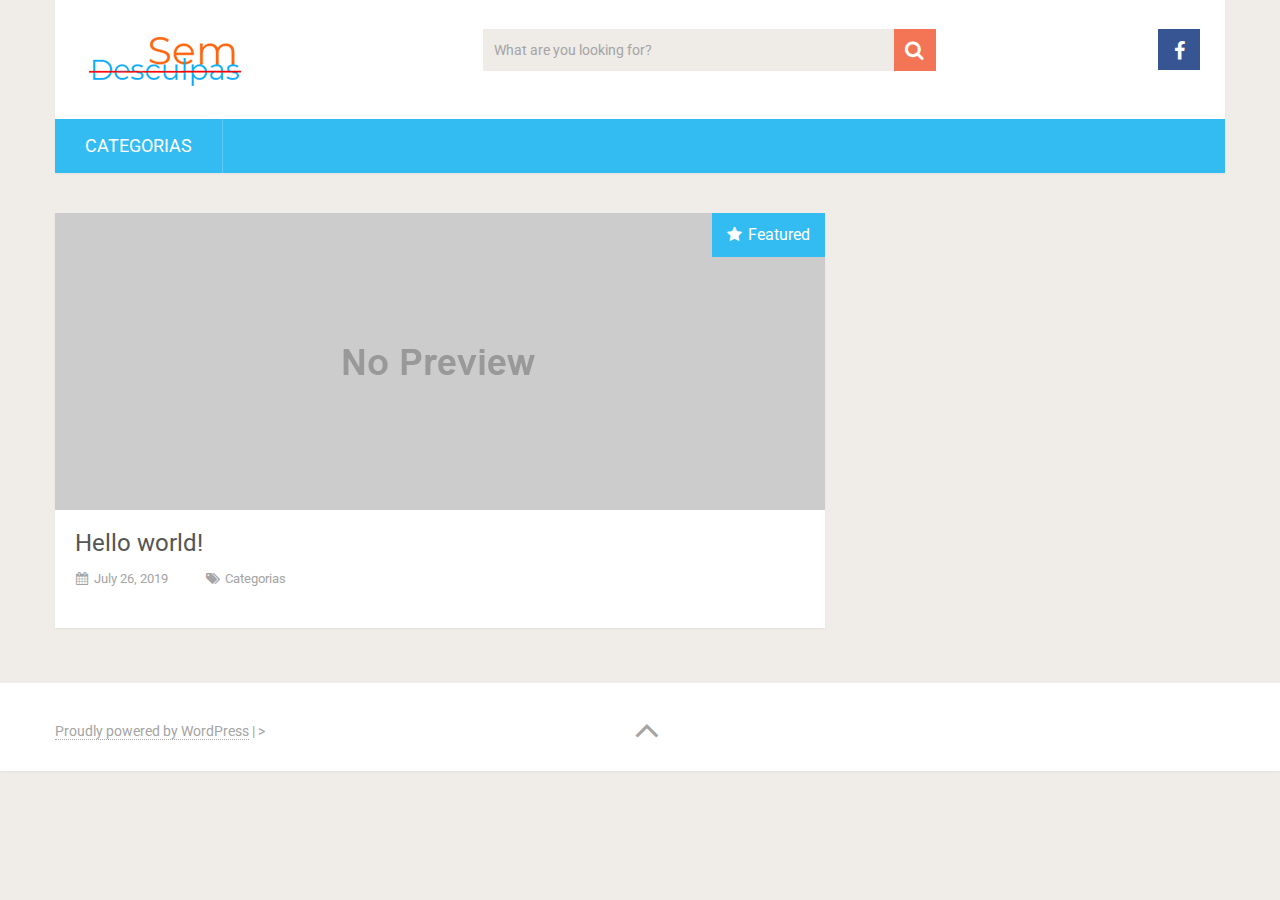
==== index.html @ e177a10d "updates" ====
<!DOCTYPE html>
<html lang="en-US">
<head>
	<meta charset="UTF-8">
	<link rel="profile" href="http://gmpg.org/xfn/11">
	<link rel="pingback" href="./xmlrpc.php">
	<!--iOS/android/handheld specific -->
	<meta name="viewport" content="width=device-width, initial-scale=1, maximum-scale=1">
	<meta itemprop="name" content="Sem Desculpas" />
	<meta itemprop="url" content="." />
	<title>Sem Desculpas</title>
<link rel='dns-prefetch' href='//fonts.googleapis.com' />
<link rel='dns-prefetch' href='//s.w.org' />
<link rel="alternate" type="application/rss+xml" title="Sem Desculpas &raquo; Feed" href="./feed/index.html" />
<link rel="alternate" type="application/rss+xml" title="Sem Desculpas &raquo; Comments Feed" href="./comments/feed/index.html" />
		<script type="text/javascript">
			window._wpemojiSettings = {"baseUrl":"https:\/\/s.w.org\/images\/core\/emoji\/12.0.0-1\/72x72\/","ext":".png","svgUrl":"https:\/\/s.w.org\/images\/core\/emoji\/12.0.0-1\/svg\/","svgExt":".svg","source":{"concatemoji":".\/wp-includes\/js\/wp-emoji-release.min.js?ver=5.2.2"}};
			!function(a,b,c){function d(a,b){var c=String.fromCharCode;l.clearRect(0,0,k.width,k.height),l.fillText(c.apply(this,a),0,0);var d=k.toDataURL();l.clearRect(0,0,k.width,k.height),l.fillText(c.apply(this,b),0,0);var e=k.toDataURL();return d===e}function e(a){var b;if(!l||!l.fillText)return!1;switch(l.textBaseline="top",l.font="600 32px Arial",a){case"flag":return!(b=d([55356,56826,55356,56819],[55356,56826,8203,55356,56819]))&&(b=d([55356,57332,56128,56423,56128,56418,56128,56421,56128,56430,56128,56423,56128,56447],[55356,57332,8203,56128,56423,8203,56128,56418,8203,56128,56421,8203,56128,56430,8203,56128,56423,8203,56128,56447]),!b);case"emoji":return b=d([55357,56424,55356,57342,8205,55358,56605,8205,55357,56424,55356,57340],[55357,56424,55356,57342,8203,55358,56605,8203,55357,56424,55356,57340]),!b}return!1}function f(a){var c=b.createElement("script");c.src=a,c.defer=c.type="text/javascript",b.getElementsByTagName("head")[0].appendChild(c)}var g,h,i,j,k=b.createElement("canvas"),l=k.getContext&&k.getContext("2d");for(j=Array("flag","emoji"),c.supports={everything:!0,everythingExceptFlag:!0},i=0;i<j.length;i++)c.supports[j[i]]=e(j[i]),c.supports.everything=c.supports.everything&&c.supports[j[i]],"flag"!==j[i]&&(c.supports.everythingExceptFlag=c.supports.everythingExceptFlag&&c.supports[j[i]]);c.supports.everythingExceptFlag=c.supports.everythingExceptFlag&&!c.supports.flag,c.DOMReady=!1,c.readyCallback=function(){c.DOMReady=!0},c.supports.everything||(h=function(){c.readyCallback()},b.addEventListener?(b.addEventListener("DOMContentLoaded",h,!1),a.addEventListener("load",h,!1)):(a.attachEvent("onload",h),b.attachEvent("onreadystatechange",function(){"complete"===b.readyState&&c.readyCallback()})),g=c.source||{},g.concatemoji?f(g.concatemoji):g.wpemoji&&g.twemoji&&(f(g.twemoji),f(g.wpemoji)))}(window,document,window._wpemojiSettings);
		</script>
		<style type="text/css">
img.wp-smiley,
img.emoji {
	display: inline !important;
	border: none !important;
	box-shadow: none !important;
	height: 1em !important;
	width: 1em !important;
	margin: 0 .07em !important;
	vertical-align: -0.1em !important;
	background: none !important;
	padding: 0 !important;
}
</style>
	<link rel='stylesheet' id='wp-block-library-css'  href='./wp-includes/css/dist/block-library/style.min.css?ver=5.2.2' type='text/css' media='all' />
<link rel='stylesheet' id='sociallyviral-style-css'  href='./wp-content/themes/sociallyviral/style.css?ver=5.2.2' type='text/css' media='all' />
<link rel='stylesheet' id='theme-slug-fonts-css'  href='//fonts.googleapis.com/css?family=Roboto%3A400%2C700&#038;subset=latin%2Clatin-ext' type='text/css' media='all' />
<script type='text/javascript' src='./wp-includes/js/jquery/jquery.js?ver=1.12.4-wp'></script>
<script type='text/javascript' src='./wp-includes/js/jquery/jquery-migrate.min.js?ver=1.4.1'></script>
<link rel='https://api.w.org/' href='./wp-json/index.html' />
<link rel="EditURI" type="application/rsd+xml" title="RSD" href="./xmlrpc.php?rsd" />
<link rel="wlwmanifest" type="application/wlwmanifest+xml" href="./wp-includes/wlwmanifest.xml" /> 
<meta name="generator" content="WordPress 5.2.2" />
		<style type="text/css">.recentcomments a{display:inline !important;padding:0 !important;margin:0 !important;}</style>
		</head>

<body class="home blog">
	<div id="page" class="hfeed site">
		<div class="main-container">
			<header id="masthead" class="site-header" role="banner">
				<div class="site-branding">
																		<h1 id="logo" class="image-logo" itemprop="headline">
								<a href="./index.html"><img src="./wp-content/uploads/2019/08/cropped-cropped-correctsize4-2.png" width="180" height="59" alt="Sem Desculpas"></a>
							</h1><!-- END #logo -->
															</div><!-- .site-branding -->

									<div class="header-search"><form method="get" id="searchform" class="search-form" action="./index.html" _lpchecked="1">
	<fieldset>
		<input type="text" name="s" id="s" value="What are you looking for?" onfocus="(this.value == 'What are you looking for?') && (this.value = '')" onblur="(this.value == '') && (this.value = 'What are you looking for?')" />
		<!-- <input id="search-image" class="sbutton" type="submit" value=""><i class="demo-icon icon-search"></i> -->
		<button id="search-image" class="sbutton" type="submit"><i class="demo-icon icon-search"></i></button>
		
	</fieldset>
</form></div>
				
				<div class="header-social">
											<a href="https://www.facebook.com/semdesculpasblog/" class="header-facebook" style="background: #375593">
							<i class="icon-facebook"></i>
						</a>
									</div>

				<a href="#" id="pull" class="toggle-mobile-menu">Menu</a>
				<nav id="navigation" class="primary-navigation mobile-menu-wrapper" role="navigation">
											<ul class="menu clearfix">
								<li class="cat-item cat-item-1"><a href="./category/categorias/index.html">Categorias</a>
</li>
						</ul>
									</nav><!-- #site-navigation -->
			</header><!-- #masthead -->

			<div id="content" class="site-content">
	<div id="primary" class="content-area">
		<main id="main" class="site-main" role="main">
							<article id="post-1" class="latestpost featuredpost post-1 post type-post status-publish format-standard hentry category-categorias">
					<a href="./hello-world/index.html" title="Hello world!" rel="nofollow" id="featured-thumbnail">
    				    <div class="featured-thumbnail">							<img src="./wp-content/themes/sociallyviral/images/nothumb-sociallyviral_featuredbig.png" alt="Hello world!" />
						</div>    				    							<div class="post-label"><i class="icon-star"></i><span>Featured</span></div>
						    				</a>
					<header class="entry-header">
						<h2 class="entry-title"><a href="./hello-world/index.html" rel="bookmark">Hello world!</a></h2>						<div class="entry-meta post-info">
                            <span class="thetime updated"><i class="icon-calendar"></i> <span itemprop="datePublished">July 26, 2019</span></span>
                            <span class="thecategory"><i class="icon-tags"></i> <a href="./category/categorias/index.html" rel="category tag">Categorias</a></span>
						</div><!-- .entry-meta -->
					</header><!-- .entry-header -->
				</article><!-- #post-## -->
							<nav class="navigation posts-navigation" role="navigation">
		<!--Start Pagination-->
        			<h2 class="screen-reader-text">Posts navigation</h2>
			<div class="pagination nav-links">
				
							</div>
			</nav><!--End Pagination-->
					</main><!-- #main -->
	</div><!-- #primary -->

	</div><!-- #content -->
</div><!-- .main-container -->
	<footer id="colophon" class="site-footer" role="contentinfo">
		<div class="site-info container">
			<div class="copyrights">
				<a href="http://wordpress.org/">Proudly powered by WordPress</a>
				<span class="sep"> | </span>
				>
			</div>
			<a href="#blog" class="toplink" rel="nofollow"><i class="icon-angle-up"></i></a>
			
		</div><!-- .site-info -->
	</footer><!-- #colophon -->
</div><!-- #page -->

<script type='text/javascript' src='./wp-content/themes/sociallyviral/js/customscripts.js?ver=20120212'></script>
<script type='text/javascript' src='./wp-includes/js/wp-embed.min.js?ver=5.2.2'></script>

</body>
</html>
---- wp-includes/css/dist/block-library/style.min.css ----
.wp-block-audio figcaption{margin-top:.5em;margin-bottom:1em;color:#555d66;text-align:center;font-size:13px}.wp-block-audio audio{width:100%;min-width:300px}.block-editor-block-list__layout .reusable-block-edit-panel{align-items:center;background:#f8f9f9;color:#555d66;display:flex;flex-wrap:wrap;font-family:-apple-system,BlinkMacSystemFont,Segoe UI,Roboto,Oxygen-Sans,Ubuntu,Cantarell,Helvetica Neue,sans-serif;font-size:13px;top:-14px;margin:0 -14px;padding:8px 14px;position:relative;border:1px dashed rgba(145,151,162,.25);border-bottom:none}.block-editor-block-list__layout .block-editor-block-list__layout .reusable-block-edit-panel{margin:0 -14px;padding:8px 14px}.block-editor-block-list__layout .reusable-block-edit-panel .reusable-block-edit-panel__spinner{margin:0 5px}.block-editor-block-list__layout .reusable-block-edit-panel .reusable-block-edit-panel__info{margin-right:auto}.block-editor-block-list__layout .reusable-block-edit-panel .reusable-block-edit-panel__label{margin-right:8px;white-space:nowrap;font-weight:600}.block-editor-block-list__layout .reusable-block-edit-panel .reusable-block-edit-panel__title{flex:1 1 100%;font-size:14px;height:30px;margin:4px 0 8px}.block-editor-block-list__layout .reusable-block-edit-panel .components-button.reusable-block-edit-panel__button{flex-shrink:0}@media (min-width:960px){.block-editor-block-list__layout .reusable-block-edit-panel{flex-wrap:nowrap}.block-editor-block-list__layout .reusable-block-edit-panel .reusable-block-edit-panel__title{margin:0}.block-editor-block-list__layout .reusable-block-edit-panel .components-button.reusable-block-edit-panel__button{margin:0 0 0 5px}}.editor-block-list__layout .is-selected .reusable-block-edit-panel{border-color:rgba(66,88,99,.4) rgba(66,88,99,.4) rgba(66,88,99,.4) transparent}.is-dark-theme .editor-block-list__layout .is-selected .reusable-block-edit-panel{border-color:hsla(0,0%,100%,.45) hsla(0,0%,100%,.45) hsla(0,0%,100%,.45) transparent}.block-editor-block-list__layout .reusable-block-indicator{background:#fff;border:1px dashed #e2e4e7;color:#555d66;top:-14px;height:30px;padding:4px;position:absolute;z-index:1;width:30px;right:-14px}.wp-block-button{color:#fff;margin-bottom:1.5em}.wp-block-button.aligncenter{text-align:center}.wp-block-button.alignright{text-align:right}.wp-block-button__link{background-color:#32373c;border:none;border-radius:28px;box-shadow:none;color:inherit;cursor:pointer;display:inline-block;font-size:18px;margin:0;padding:12px 24px;text-align:center;text-decoration:none;overflow-wrap:break-word}.wp-block-button__link:active,.wp-block-button__link:focus,.wp-block-button__link:hover,.wp-block-button__link:visited{color:inherit}.is-style-squared .wp-block-button__link{border-radius:0}.is-style-outline{color:#32373c}.is-style-outline .wp-block-button__link{background-color:transparent;border:2px solid}.wp-block-calendar{text-align:center}.wp-block-calendar tbody td,.wp-block-calendar th{padding:4px;border:1px solid #e2e4e7}.wp-block-calendar tfoot td{border:none}.wp-block-calendar table{width:100%;border-collapse:collapse;font-family:-apple-system,BlinkMacSystemFont,Segoe UI,Roboto,Oxygen-Sans,Ubuntu,Cantarell,Helvetica Neue,sans-serif}.wp-block-calendar table th{font-weight:440;background:#edeff0}.wp-block-calendar a{text-decoration:underline}.wp-block-calendar tfoot a{color:#00739c}.wp-block-calendar table caption,.wp-block-calendar table tbody{color:#40464d}.wp-block-categories.alignleft{margin-right:2em}.wp-block-categories.alignright{margin-left:2em}.wp-block-columns{display:flex;flex-wrap:wrap}@media (min-width:782px){.wp-block-columns{flex-wrap:nowrap}}.wp-block-column{flex-grow:1;margin-bottom:1em;flex-basis:100%;min-width:0;word-break:break-word;overflow-wrap:break-word}@media (min-width:600px){.wp-block-column{flex-basis:calc(50% - 16px);flex-grow:0}.wp-block-column:nth-child(2n){margin-left:32px}}@media (min-width:782px){.wp-block-column:not(:first-child){margin-left:32px}}.wp-block-cover,.wp-block-cover-image{position:relative;background-color:#000;background-size:cover;background-position:50%;min-height:430px;width:100%;margin:0 0 1.5em;display:flex;justify-content:center;align-items:center;overflow:hidden}.wp-block-cover-image.has-left-content,.wp-block-cover.has-left-content{justify-content:flex-start}.wp-block-cover-image.has-left-content .wp-block-cover-image-text,.wp-block-cover-image.has-left-content .wp-block-cover-text,.wp-block-cover-image.has-left-content h2,.wp-block-cover.has-left-content .wp-block-cover-image-text,.wp-block-cover.has-left-content .wp-block-cover-text,.wp-block-cover.has-left-content h2{margin-left:0;text-align:left}.wp-block-cover-image.has-right-content,.wp-block-cover.has-right-content{justify-content:flex-end}.wp-block-cover-image.has-right-content .wp-block-cover-image-text,.wp-block-cover-image.has-right-content .wp-block-cover-text,.wp-block-cover-image.has-right-content h2,.wp-block-cover.has-right-content .wp-block-cover-image-text,.wp-block-cover.has-right-content .wp-block-cover-text,.wp-block-cover.has-right-content h2{margin-right:0;text-align:right}.wp-block-cover-image .wp-block-cover-image-text,.wp-block-cover-image .wp-block-cover-text,.wp-block-cover-image h2,.wp-block-cover .wp-block-cover-image-text,.wp-block-cover .wp-block-cover-text,.wp-block-cover h2{color:#fff;font-size:2em;line-height:1.25;z-index:1;margin-bottom:0;max-width:610px;padding:14px;text-align:center}.wp-block-cover-image .wp-block-cover-image-text a,.wp-block-cover-image .wp-block-cover-image-text a:active,.wp-block-cover-image .wp-block-cover-image-text a:focus,.wp-block-cover-image .wp-block-cover-image-text a:hover,.wp-block-cover-image .wp-block-cover-text a,.wp-block-cover-image .wp-block-cover-text a:active,.wp-block-cover-image .wp-block-cover-text a:focus,.wp-block-cover-image .wp-block-cover-text a:hover,.wp-block-cover-image h2 a,.wp-block-cover-image h2 a:active,.wp-block-cover-image h2 a:focus,.wp-block-cover-image h2 a:hover,.wp-block-cover .wp-block-cover-image-text a,.wp-block-cover .wp-block-cover-image-text a:active,.wp-block-cover .wp-block-cover-image-text a:focus,.wp-block-cover .wp-block-cover-image-text a:hover,.wp-block-cover .wp-block-cover-text a,.wp-block-cover .wp-block-cover-text a:active,.wp-block-cover .wp-block-cover-text a:focus,.wp-block-cover .wp-block-cover-text a:hover,.wp-block-cover h2 a,.wp-block-cover h2 a:active,.wp-block-cover h2 a:focus,.wp-block-cover h2 a:hover{color:#fff}.wp-block-cover-image.has-parallax,.wp-block-cover.has-parallax{background-attachment:fixed}@supports (-webkit-overflow-scrolling:touch){.wp-block-cover-image.has-parallax,.wp-block-cover.has-parallax{background-attachment:scroll}}.wp-block-cover-image.has-background-dim:before,.wp-block-cover.has-background-dim:before{content:"";position:absolute;top:0;left:0;bottom:0;right:0;background-color:inherit;opacity:.5;z-index:1}.wp-block-cover-image.has-background-dim.has-background-dim-10:before,.wp-block-cover.has-background-dim.has-background-dim-10:before{opacity:.1}.wp-block-cover-image.has-background-dim.has-background-dim-20:before,.wp-block-cover.has-background-dim.has-background-dim-20:before{opacity:.2}.wp-block-cover-image.has-background-dim.has-background-dim-30:before,.wp-block-cover.has-background-dim.has-background-dim-30:before{opacity:.3}.wp-block-cover-image.has-background-dim.has-background-dim-40:before,.wp-block-cover.has-background-dim.has-background-dim-40:before{opacity:.4}.wp-block-cover-image.has-background-dim.has-background-dim-50:before,.wp-block-cover.has-background-dim.has-background-dim-50:before{opacity:.5}.wp-block-cover-image.has-background-dim.has-background-dim-60:before,.wp-block-cover.has-background-dim.has-background-dim-60:before{opacity:.6}.wp-block-cover-image.has-background-dim.has-background-dim-70:before,.wp-block-cover.has-background-dim.has-background-dim-70:before{opacity:.7}.wp-block-cover-image.has-background-dim.has-background-dim-80:before,.wp-block-cover.has-background-dim.has-background-dim-80:before{opacity:.8}.wp-block-cover-image.has-background-dim.has-background-dim-90:before,.wp-block-cover.has-background-dim.has-background-dim-90:before{opacity:.9}.wp-block-cover-image.has-background-dim.has-background-dim-100:before,.wp-block-cover.has-background-dim.has-background-dim-100:before{opacity:1}.wp-block-cover-image.alignleft,.wp-block-cover-image.alignright,.wp-block-cover.alignleft,.wp-block-cover.alignright{max-width:305px;width:100%}.wp-block-cover-image:after,.wp-block-cover:after{display:block;content:"";font-size:0;min-height:inherit}@supports ((position:-webkit-sticky) or (position:sticky)){.wp-block-cover-image:after,.wp-block-cover:after{content:none}}.wp-block-cover-image.aligncenter,.wp-block-cover-image.alignleft,.wp-block-cover-image.alignright,.wp-block-cover.aligncenter,.wp-block-cover.alignleft,.wp-block-cover.alignright{display:flex}.wp-block-cover-image .wp-block-cover__inner-container,.wp-block-cover .wp-block-cover__inner-container{width:calc(100% - 70px);z-index:1;color:#f8f9f9}.wp-block-cover-image .wp-block-subhead,.wp-block-cover-image h1,.wp-block-cover-image h2,.wp-block-cover-image h3,.wp-block-cover-image h4,.wp-block-cover-image h5,.wp-block-cover-image h6,.wp-block-cover-image p,.wp-block-cover .wp-block-subhead,.wp-block-cover h1,.wp-block-cover h2,.wp-block-cover h3,.wp-block-cover h4,.wp-block-cover h5,.wp-block-cover h6,.wp-block-cover p{color:inherit}.wp-block-cover__video-background{position:absolute;top:50%;left:50%;transform:translateX(-50%) translateY(-50%);width:100%;height:100%;z-index:0;-o-object-fit:cover;object-fit:cover}.block-editor-block-list__block[data-type="core/embed"][data-align=left] .block-editor-block-list__block-edit,.block-editor-block-list__block[data-type="core/embed"][data-align=right] .block-editor-block-list__block-edit,.wp-block-embed.alignleft,.wp-block-embed.alignright{max-width:360px;width:100%}.wp-block-embed{margin-bottom:1em}.wp-block-embed figcaption{margin-top:.5em;margin-bottom:1em;color:#555d66;text-align:center;font-size:13px}.wp-embed-responsive .wp-block-embed.wp-embed-aspect-1-1 .wp-block-embed__wrapper,.wp-embed-responsive .wp-block-embed.wp-embed-aspect-1-2 .wp-block-embed__wrapper,.wp-embed-responsive .wp-block-embed.wp-embed-aspect-4-3 .wp-block-embed__wrapper,.wp-embed-responsive .wp-block-embed.wp-embed-aspect-9-16 .wp-block-embed__wrapper,.wp-embed-responsive .wp-block-embed.wp-embed-aspect-16-9 .wp-block-embed__wrapper,.wp-embed-responsive .wp-block-embed.wp-embed-aspect-18-9 .wp-block-embed__wrapper,.wp-embed-responsive .wp-block-embed.wp-embed-aspect-21-9 .wp-block-embed__wrapper{position:relative}.wp-embed-responsive .wp-block-embed.wp-embed-aspect-1-1 .wp-block-embed__wrapper:before,.wp-embed-responsive .wp-block-embed.wp-embed-aspect-1-2 .wp-block-embed__wrapper:before,.wp-embed-responsive .wp-block-embed.wp-embed-aspect-4-3 .wp-block-embed__wrapper:before,.wp-embed-responsive .wp-block-embed.wp-embed-aspect-9-16 .wp-block-embed__wrapper:before,.wp-embed-responsive .wp-block-embed.wp-embed-aspect-16-9 .wp-block-embed__wrapper:before,.wp-embed-responsive .wp-block-embed.wp-embed-aspect-18-9 .wp-block-embed__wrapper:before,.wp-embed-responsive .wp-block-embed.wp-embed-aspect-21-9 .wp-block-embed__wrapper:before{content:"";display:block;padding-top:50%}.wp-embed-responsive .wp-block-embed.wp-embed-aspect-1-1 .wp-block-embed__wrapper iframe,.wp-embed-responsive .wp-block-embed.wp-embed-aspect-1-2 .wp-block-embed__wrapper iframe,.wp-embed-responsive .wp-block-embed.wp-embed-aspect-4-3 .wp-block-embed__wrapper iframe,.wp-embed-responsive .wp-block-embed.wp-embed-aspect-9-16 .wp-block-embed__wrapper iframe,.wp-embed-responsive .wp-block-embed.wp-embed-aspect-16-9 .wp-block-embed__wrapper iframe,.wp-embed-responsive .wp-block-embed.wp-embed-aspect-18-9 .wp-block-embed__wrapper iframe,.wp-embed-responsive .wp-block-embed.wp-embed-aspect-21-9 .wp-block-embed__wrapper iframe{position:absolute;top:0;right:0;bottom:0;left:0;width:100%;height:100%}.wp-embed-responsive .wp-block-embed.wp-embed-aspect-21-9 .wp-block-embed__wrapper:before{padding-top:42.85%}.wp-embed-responsive .wp-block-embed.wp-embed-aspect-18-9 .wp-block-embed__wrapper:before{padding-top:50%}.wp-embed-responsive .wp-block-embed.wp-embed-aspect-16-9 .wp-block-embed__wrapper:before{padding-top:56.25%}.wp-embed-responsive .wp-block-embed.wp-embed-aspect-4-3 .wp-block-embed__wrapper:before{padding-top:75%}.wp-embed-responsive .wp-block-embed.wp-embed-aspect-1-1 .wp-block-embed__wrapper:before{padding-top:100%}.wp-embed-responsive .wp-block-embed.wp-embed-aspect-9-6 .wp-block-embed__wrapper:before{padding-top:66.66%}.wp-embed-responsive .wp-block-embed.wp-embed-aspect-1-2 .wp-block-embed__wrapper:before{padding-top:200%}.wp-block-file{margin-bottom:1.5em}.wp-block-file.aligncenter{text-align:center}.wp-block-file.alignright{text-align:right}.wp-block-file .wp-block-file__button{background:#32373c;border-radius:2em;color:#fff;font-size:13px;padding:.5em 1em}.wp-block-file a.wp-block-file__button{text-decoration:none}.wp-block-file a.wp-block-file__button:active,.wp-block-file a.wp-block-file__button:focus,.wp-block-file a.wp-block-file__button:hover,.wp-block-file a.wp-block-file__button:visited{box-shadow:none;color:#fff;opacity:.85;text-decoration:none}.wp-block-file *+.wp-block-file__button{margin-left:.75em}.wp-block-gallery{display:flex;flex-wrap:wrap;list-style-type:none;padding:0}.wp-block-gallery .blocks-gallery-image,.wp-block-gallery .blocks-gallery-item{margin:0 16px 16px 0;display:flex;flex-grow:1;flex-direction:column;justify-content:center;position:relative}.wp-block-gallery .blocks-gallery-image figure,.wp-block-gallery .blocks-gallery-item figure{margin:0;height:100%}@supports ((position:-webkit-sticky) or (position:sticky)){.wp-block-gallery .blocks-gallery-image figure,.wp-block-gallery .blocks-gallery-item figure{display:flex;align-items:flex-end;justify-content:flex-start}}.wp-block-gallery .blocks-gallery-image img,.wp-block-gallery .blocks-gallery-item img{display:block;max-width:100%;height:auto;width:100%}@supports ((position:-webkit-sticky) or (position:sticky)){.wp-block-gallery .blocks-gallery-image img,.wp-block-gallery .blocks-gallery-item img{width:auto}}.wp-block-gallery .blocks-gallery-image figcaption,.wp-block-gallery .blocks-gallery-item figcaption{position:absolute;bottom:0;width:100%;max-height:100%;overflow:auto;padding:40px 10px 9px;color:#fff;text-align:center;font-size:13px;background:linear-gradient(0deg,rgba(0,0,0,.7),rgba(0,0,0,.3) 70%,transparent)}.wp-block-gallery .blocks-gallery-image figcaption img,.wp-block-gallery .blocks-gallery-item figcaption img{display:inline}.wp-block-gallery.is-cropped .blocks-gallery-image a,.wp-block-gallery.is-cropped .blocks-gallery-image img,.wp-block-gallery.is-cropped .blocks-gallery-item a,.wp-block-gallery.is-cropped .blocks-gallery-item img{width:100%}@supports ((position:-webkit-sticky) or (position:sticky)){.wp-block-gallery.is-cropped .blocks-gallery-image a,.wp-block-gallery.is-cropped .blocks-gallery-image img,.wp-block-gallery.is-cropped .blocks-gallery-item a,.wp-block-gallery.is-cropped .blocks-gallery-item img{height:100%;flex:1;-o-object-fit:cover;object-fit:cover}}.wp-block-gallery .blocks-gallery-image,.wp-block-gallery .blocks-gallery-item{width:calc((100% - 16px)/2)}.wp-block-gallery .blocks-gallery-image:nth-of-type(2n),.wp-block-gallery .blocks-gallery-item:nth-of-type(2n){margin-right:0}.wp-block-gallery.columns-1 .blocks-gallery-image,.wp-block-gallery.columns-1 .blocks-gallery-item{width:100%;margin-right:0}@media (min-width:600px){.wp-block-gallery.columns-3 .blocks-gallery-image,.wp-block-gallery.columns-3 .blocks-gallery-item{width:calc((100% - 32px)/3);margin-right:16px}@supports (-ms-ime-align:auto){.wp-block-gallery.columns-3 .blocks-gallery-image,.wp-block-gallery.columns-3 .blocks-gallery-item{width:calc((100% - 32px)/3 - 1px)}}.wp-block-gallery.columns-4 .blocks-gallery-image,.wp-block-gallery.columns-4 .blocks-gallery-item{width:calc((100% - 48px)/4);margin-right:16px}@supports (-ms-ime-align:auto){.wp-block-gallery.columns-4 .blocks-gallery-image,.wp-block-gallery.columns-4 .blocks-gallery-item{width:calc((100% - 48px)/4 - 1px)}}.wp-block-gallery.columns-5 .blocks-gallery-image,.wp-block-gallery.columns-5 .blocks-gallery-item{width:calc((100% - 64px)/5);margin-right:16px}@supports (-ms-ime-align:auto){.wp-block-gallery.columns-5 .blocks-gallery-image,.wp-block-gallery.columns-5 .blocks-gallery-item{width:calc((100% - 64px)/5 - 1px)}}.wp-block-gallery.columns-6 .blocks-gallery-image,.wp-block-gallery.columns-6 .blocks-gallery-item{width:calc((100% - 80px)/6);margin-right:16px}@supports (-ms-ime-align:auto){.wp-block-gallery.columns-6 .blocks-gallery-image,.wp-block-gallery.columns-6 .blocks-gallery-item{width:calc((100% - 80px)/6 - 1px)}}.wp-block-gallery.columns-7 .blocks-gallery-image,.wp-block-gallery.columns-7 .blocks-gallery-item{width:calc((100% - 96px)/7);margin-right:16px}@supports (-ms-ime-align:auto){.wp-block-gallery.columns-7 .blocks-gallery-image,.wp-block-gallery.columns-7 .blocks-gallery-item{width:calc((100% - 96px)/7 - 1px)}}.wp-block-gallery.columns-8 .blocks-gallery-image,.wp-block-gallery.columns-8 .blocks-gallery-item{width:calc((100% - 112px)/8);margin-right:16px}@supports (-ms-ime-align:auto){.wp-block-gallery.columns-8 .blocks-gallery-image,.wp-block-gallery.columns-8 .blocks-gallery-item{width:calc((100% - 112px)/8 - 1px)}}.wp-block-gallery.columns-1 .blocks-gallery-image:nth-of-type(1n),.wp-block-gallery.columns-1 .blocks-gallery-item:nth-of-type(1n),.wp-block-gallery.columns-2 .blocks-gallery-image:nth-of-type(2n),.wp-block-gallery.columns-2 .blocks-gallery-item:nth-of-type(2n),.wp-block-gallery.columns-3 .blocks-gallery-image:nth-of-type(3n),.wp-block-gallery.columns-3 .blocks-gallery-item:nth-of-type(3n),.wp-block-gallery.columns-4 .blocks-gallery-image:nth-of-type(4n),.wp-block-gallery.columns-4 .blocks-gallery-item:nth-of-type(4n),.wp-block-gallery.columns-5 .blocks-gallery-image:nth-of-type(5n),.wp-block-gallery.columns-5 .blocks-gallery-item:nth-of-type(5n),.wp-block-gallery.columns-6 .blocks-gallery-image:nth-of-type(6n),.wp-block-gallery.columns-6 .blocks-gallery-item:nth-of-type(6n),.wp-block-gallery.columns-7 .blocks-gallery-image:nth-of-type(7n),.wp-block-gallery.columns-7 .blocks-gallery-item:nth-of-type(7n),.wp-block-gallery.columns-8 .blocks-gallery-image:nth-of-type(8n),.wp-block-gallery.columns-8 .blocks-gallery-item:nth-of-type(8n){margin-right:0}}.wp-block-gallery .blocks-gallery-image:last-child,.wp-block-gallery .blocks-gallery-item:last-child{margin-right:0}.wp-block-gallery .blocks-gallery-item.has-add-item-button{width:100%}.wp-block-gallery.alignleft,.wp-block-gallery.alignright{max-width:305px;width:100%}.wp-block-gallery.aligncenter,.wp-block-gallery.alignleft,.wp-block-gallery.alignright{display:flex}.wp-block-gallery.aligncenter .blocks-gallery-item figure{justify-content:center}.wp-block-image{max-width:100%;margin-bottom:1em;margin-left:0;margin-right:0}.wp-block-image img{max-width:100%}.wp-block-image.aligncenter{text-align:center}.wp-block-image.alignfull img,.wp-block-image.alignwide img{width:100%}.wp-block-image .aligncenter,.wp-block-image .alignleft,.wp-block-image .alignright,.wp-block-image.is-resized{display:table;margin-left:0;margin-right:0}.wp-block-image .aligncenter>figcaption,.wp-block-image .alignleft>figcaption,.wp-block-image .alignright>figcaption,.wp-block-image.is-resized>figcaption{display:table-caption;caption-side:bottom}.wp-block-image .alignleft{float:left;margin-right:1em}.wp-block-image .alignright{float:right;margin-left:1em}.wp-block-image .aligncenter{margin-left:auto;margin-right:auto}.wp-block-image figcaption{margin-top:.5em;margin-bottom:1em;color:#555d66;text-align:center;font-size:13px}.wp-block-latest-comments__comment{font-size:15px;line-height:1.1;list-style:none;margin-bottom:1em}.has-avatars .wp-block-latest-comments__comment{min-height:36px;list-style:none}.has-avatars .wp-block-latest-comments__comment .wp-block-latest-comments__comment-excerpt,.has-avatars .wp-block-latest-comments__comment .wp-block-latest-comments__comment-meta{margin-left:52px}.has-dates .wp-block-latest-comments__comment,.has-excerpts .wp-block-latest-comments__comment{line-height:1.5}.wp-block-latest-comments__comment-excerpt p{font-size:14px;line-height:1.8;margin:5px 0 20px}.wp-block-latest-comments__comment-date{color:#8f98a1;display:block;font-size:12px}.wp-block-latest-comments .avatar,.wp-block-latest-comments__comment-avatar{border-radius:24px;display:block;float:left;height:40px;margin-right:12px;width:40px}.wp-block-latest-posts.alignleft{margin-right:2em}.wp-block-latest-posts.alignright{margin-left:2em}.wp-block-latest-posts.is-grid{display:flex;flex-wrap:wrap;padding:0;list-style:none}.wp-block-latest-posts.is-grid li{margin:0 16px 16px 0;width:100%}@media (min-width:600px){.wp-block-latest-posts.columns-2 li{width:calc(50% - 16px)}.wp-block-latest-posts.columns-3 li{width:calc(33.33333% - 16px)}.wp-block-latest-posts.columns-4 li{width:calc(25% - 16px)}.wp-block-latest-posts.columns-5 li{width:calc(20% - 16px)}.wp-block-latest-posts.columns-6 li{width:calc(16.66667% - 16px)}}.wp-block-latest-posts__post-date{display:block;color:#6c7781;font-size:13px}.wp-block-media-text{display:grid;grid-template-rows:auto;align-items:center;grid-template-areas:"media-text-media media-text-content";grid-template-columns:50% auto}.wp-block-media-text.has-media-on-the-right{grid-template-areas:"media-text-content media-text-media";grid-template-columns:auto 50%}.wp-block-media-text .wp-block-media-text__media{grid-area:media-text-media;margin:0}.wp-block-media-text .wp-block-media-text__content{word-break:break-word;grid-area:media-text-content;padding:0 8%}.wp-block-media-text>figure>img,.wp-block-media-text>figure>video{max-width:unset;width:100%;vertical-align:middle}@media (max-width:600px){.wp-block-media-text.is-stacked-on-mobile{grid-template-columns:100%!important;grid-template-areas:"media-text-media" "media-text-content"}.wp-block-media-text.is-stacked-on-mobile.has-media-on-the-right{grid-template-areas:"media-text-content" "media-text-media"}}.is-small-text{font-size:14px}.is-regular-text{font-size:16px}.is-large-text{font-size:36px}.is-larger-text{font-size:48px}.has-drop-cap:not(:focus):first-letter{float:left;font-size:8.4em;line-height:.68;font-weight:100;margin:.05em .1em 0 0;text-transform:uppercase;font-style:normal}.has-drop-cap:not(:focus):after{content:"";display:table;clear:both;padding-top:14px}p.has-background{padding:20px 30px}p.has-text-color a{color:inherit}.wp-block-pullquote{padding:3em 0;margin-left:0;margin-right:0;text-align:center}.wp-block-pullquote.alignleft,.wp-block-pullquote.alignright{max-width:305px}.wp-block-pullquote.alignleft p,.wp-block-pullquote.alignright p{font-size:20px}.wp-block-pullquote p{font-size:28px;line-height:1.6}.wp-block-pullquote cite,.wp-block-pullquote footer{position:relative}.wp-block-pullquote .has-text-color a{color:inherit}.wp-block-pullquote:not(.is-style-solid-color){background:none}.wp-block-pullquote.is-style-solid-color{border:none}.wp-block-pullquote.is-style-solid-color blockquote{margin-left:auto;margin-right:auto;text-align:left;max-width:60%}.wp-block-pullquote.is-style-solid-color blockquote p{margin-top:0;margin-bottom:0;font-size:32px}.wp-block-pullquote.is-style-solid-color blockquote cite{text-transform:none;font-style:normal}.wp-block-pullquote cite{color:inherit}.wp-block-quote.is-large,.wp-block-quote.is-style-large{margin:0 0 16px;padding:0 1em}.wp-block-quote.is-large p,.wp-block-quote.is-style-large p{font-size:24px;font-style:italic;line-height:1.6}.wp-block-quote.is-large cite,.wp-block-quote.is-large footer,.wp-block-quote.is-style-large cite,.wp-block-quote.is-style-large footer{font-size:18px;text-align:right}.wp-block-rss.alignleft{margin-right:2em}.wp-block-rss.alignright{margin-left:2em}.wp-block-rss.is-grid{display:flex;flex-wrap:wrap;padding:0;list-style:none}.wp-block-rss.is-grid li{margin:0 16px 16px 0;width:100%}@media (min-width:600px){.wp-block-rss.columns-2 li{width:calc(50% - 16px)}.wp-block-rss.columns-3 li{width:calc(33.33333% - 16px)}.wp-block-rss.columns-4 li{width:calc(25% - 16px)}.wp-block-rss.columns-5 li{width:calc(20% - 16px)}.wp-block-rss.columns-6 li{width:calc(16.66667% - 16px)}}.wp-block-rss__item-author,.wp-block-rss__item-publish-date{color:#6c7781;font-size:13px}.wp-block-search{display:flex;flex-wrap:wrap}.wp-block-search .wp-block-search__label{width:100%}.wp-block-search .wp-block-search__input{flex-grow:1}.wp-block-search .wp-block-search__button{margin-left:10px}.wp-block-separator.is-style-wide{border-bottom-width:1px}.wp-block-separator.is-style-dots{background:none;border:none;text-align:center;max-width:none;line-height:1;height:auto}.wp-block-separator.is-style-dots:before{content:"\00b7 \00b7 \00b7";color:#191e23;font-size:20px;letter-spacing:2em;padding-left:2em;font-family:serif}p.wp-block-subhead{font-size:1.1em;font-style:italic;opacity:.75}.wp-block-table.has-fixed-layout{table-layout:fixed;width:100%}.wp-block-table.aligncenter,.wp-block-table.alignleft,.wp-block-table.alignright{display:table;width:auto}.wp-block-table.has-subtle-light-gray-background-color{background-color:#f3f4f5}.wp-block-table.has-subtle-pale-green-background-color{background-color:#e9fbe5}.wp-block-table.has-subtle-pale-blue-background-color{background-color:#e7f5fe}.wp-block-table.has-subtle-pale-pink-background-color{background-color:#fcf0ef}.wp-block-table.is-style-stripes{border-spacing:0;border-collapse:inherit;background-color:transparent;border-bottom:1px solid #f3f4f5}.wp-block-table.is-style-stripes.has-subtle-light-gray-background-color tr:nth-child(odd),.wp-block-table.is-style-stripes tr:nth-child(odd){background-color:#f3f4f5}.wp-block-table.is-style-stripes.has-subtle-pale-green-background-color tr:nth-child(odd){background-color:#e9fbe5}.wp-block-table.is-style-stripes.has-subtle-pale-blue-background-color tr:nth-child(odd){background-color:#e7f5fe}.wp-block-table.is-style-stripes.has-subtle-pale-pink-background-color tr:nth-child(odd){background-color:#fcf0ef}.wp-block-table.is-style-stripes td{border-color:transparent}.wp-block-text-columns,.wp-block-text-columns.aligncenter{display:flex}.wp-block-text-columns .wp-block-column{margin:0 16px;padding:0}.wp-block-text-columns .wp-block-column:first-child{margin-left:0}.wp-block-text-columns .wp-block-column:last-child{margin-right:0}.wp-block-text-columns.columns-2 .wp-block-column{width:50%}.wp-block-text-columns.columns-3 .wp-block-column{width:33.33333%}.wp-block-text-columns.columns-4 .wp-block-column{width:25%}pre.wp-block-verse{white-space:nowrap;overflow:auto}.wp-block-video{margin-left:0;margin-right:0}.wp-block-video video{max-width:100%}@supports ((position:-webkit-sticky) or (position:sticky)){.wp-block-video [poster]{-o-object-fit:cover;object-fit:cover}}.wp-block-video.aligncenter{text-align:center}.wp-block-video figcaption{margin-top:.5em;margin-bottom:1em;color:#555d66;text-align:center;font-size:13px}.has-pale-pink-background-color.has-pale-pink-background-color{background-color:#f78da7}.has-vivid-red-background-color.has-vivid-red-background-color{background-color:#cf2e2e}.has-luminous-vivid-orange-background-color.has-luminous-vivid-orange-background-color{background-color:#ff6900}.has-luminous-vivid-amber-background-color.has-luminous-vivid-amber-background-color{background-color:#fcb900}.has-light-green-cyan-background-color.has-light-green-cyan-background-color{background-color:#7bdcb5}.has-vivid-green-cyan-background-color.has-vivid-green-cyan-background-color{background-color:#00d084}.has-pale-cyan-blue-background-color.has-pale-cyan-blue-background-color{background-color:#8ed1fc}.has-vivid-cyan-blue-background-color.has-vivid-cyan-blue-background-color{background-color:#0693e3}.has-very-light-gray-background-color.has-very-light-gray-background-color{background-color:#eee}.has-cyan-bluish-gray-background-color.has-cyan-bluish-gray-background-color{background-color:#abb8c3}.has-very-dark-gray-background-color.has-very-dark-gray-background-color{background-color:#313131}.has-pale-pink-color.has-pale-pink-color{color:#f78da7}.has-vivid-red-color.has-vivid-red-color{color:#cf2e2e}.has-luminous-vivid-orange-color.has-luminous-vivid-orange-color{color:#ff6900}.has-luminous-vivid-amber-color.has-luminous-vivid-amber-color{color:#fcb900}.has-light-green-cyan-color.has-light-green-cyan-color{color:#7bdcb5}.has-vivid-green-cyan-color.has-vivid-green-cyan-color{color:#00d084}.has-pale-cyan-blue-color.has-pale-cyan-blue-color{color:#8ed1fc}.has-vivid-cyan-blue-color.has-vivid-cyan-blue-color{color:#0693e3}.has-very-light-gray-color.has-very-light-gray-color{color:#eee}.has-cyan-bluish-gray-color.has-cyan-bluish-gray-color{color:#abb8c3}.has-very-dark-gray-color.has-very-dark-gray-color{color:#313131}.has-small-font-size{font-size:13px}.has-normal-font-size,.has-regular-font-size{font-size:16px}.has-medium-font-size{font-size:20px}.has-large-font-size{font-size:36px}.has-huge-font-size,.has-larger-font-size{font-size:42px}
---- wp-content/themes/sociallyviral/style.css ----
/*
Theme Name: SociallyViral
Theme URI: http://mythemeshop.com/themes/sociallyviral-free/
Author: MyThemeShop
Author URI: https://mythemeshop.com
Description: SociallyViral is an engaging WordPress theme that is designed to help boost social shares and get you more viral traffic from top social media websites. =====> DEMO ====>>>> http://demo.mythemeshop.com/s/?theme=SociallyViral%20Free
Version: 1.0.9
License: GNU General Public License v2 or later
License URI: http://www.gnu.org/licenses/gpl-2.0.html
Tags: yellow, light, orange, blue, fluid-layout, responsive-layout, right-sidebar, custom-background, custom-header, custom-menu, featured-images, theme-options, threaded-comments, translation-ready, two-columns, one-column
Text Domain: sociallyviral

SociallyViral WordPress Theme, Copyright (C) 2015, MyThemeShop
SociallyViral is distributed under the terms of the GNU GPL

/*--------------------------------------------------------------
>>> TABLE OF CONTENTS:
----------------------------------------------------------------
1.0 Normalize
2.0 Font Icons
    2.1 Typography
3.0 Elements
4.0 Forms
5.0 Navigation
    5.1 Links
    5.2 Menus
6.0 Accessibility
7.0 Alignments
8.0 Clearings
9.0 Widgets
10.0 Content
    10.1 Posts and pages
    10.2 Asides
    10.3 Comments
11.0 Infinite scroll
12.0 Media
    12.1 Captions
    12.2 Galleries
--------------------------------------------------------------*/
/*--------------------------------------------------------------
1.0 Normalize
--------------------------------------------------------------*/
html { font-family: sans-serif; -webkit-text-size-adjust: 100%; -ms-text-size-adjust: 100%; }
body { margin: 0 }
article, aside, details, figcaption, figure, footer, header, main, menu, nav, section, summary { display: block }
audio, canvas, progress, video { display: inline-block; vertical-align: baseline; }
audio:not([controls]) { display: none; height: 0; }
[hidden], template { display: none }
a { background-color: transparent }
a:active, a:hover { outline: 0 }
abbr[title] { border-bottom: 1px dotted }
b, strong { font-weight: bold }
dfn { font-style: italic }
h1 { font-size: 2em }
mark { background: #ff0; color: #000; }
small { font-size: 80% }
sub, sup { font-size: 75%; line-height: 0; position: relative; vertical-align: baseline; }
sup { top: -0.5em }
sub { bottom: -0.25em }
img { border: 0 }
svg:not(:root) { overflow: hidden }
figure { margin: 1em 40px }
hr { box-sizing: content-box; height: 0; }
pre { overflow: auto }
code, kbd, pre, samp { font-family: monospace, monospace; font-size: 1em; }
button, input, optgroup, select, textarea { color: inherit; font: inherit; margin: 0; }
button { overflow: visible }
button, select { text-transform: none }
button, html input[type="button"], input[type="reset"], input[type="submit"] { -webkit-appearance: button; cursor: pointer; }
button[disabled], html input[disabled] { cursor: default }
button::-moz-focus-inner, input::-moz-focus-inner { border: 0; padding: 0; }
input { line-height: normal }
input[type="checkbox"], input[type="radio"] { box-sizing: border-box; padding: 0; }
input[type="number"]::-webkit-inner-spin-button, input[type="number"]::-webkit-outer-spin-button { height: auto }
input[type="search"] { -webkit-appearance: textfield; box-sizing: content-box; }
input[type="search"]::-webkit-search-cancel-button, input[type="search"]::-webkit-search-decoration { -webkit-appearance: none }
fieldset { border: 0; margin: 0; padding: 0; }
legend { border: 0; padding: 0; }
textarea { overflow: auto }
optgroup { font-weight: bold }
table { border-collapse: collapse; border-spacing: 0; }
td, th { padding: 0 }
/*--------------------------------------------------------------
2.0 Font Icons
--------------------------------------------------------------*/
@font-face {
  font-family: 'sociallyviral';
  src: url('./fonts/sociallyviral.eot');
  src: url('./fonts/sociallyviral.eot#iefix') format('embedded-opentype'),
       url('./fonts/sociallyviral.woff') format('woff'),
       url('./fonts/sociallyviral.ttf') format('truetype'),
       url('./fonts/sociallyviral.svg') format('svg');
  font-weight: normal;
  font-style: normal;
} 
[class^="icon-"]:before, [class*=" icon-"]:before {
  font-family: "sociallyviral";
  font-style: normal;
  font-weight: normal;
  speak: none;
  display: inline-block;
  text-decoration: inherit;
  width: 1em;
  margin-right: 0;
  text-align: center;
  font-variant: normal;
  text-transform: none;
  line-height: 1em;
  margin-left: 0;
  -webkit-font-smoothing: antialiased;
  -moz-osx-font-smoothing: grayscale;
}
.icon-angle-double-right:before { content: '\e800'; }
.icon-angle-double-left:before { content: '\e801'; }
.icon-down-dir:before { content: '\e802'; }
.icon-angle-up:before { content: '\e803'; }
.icon-search:before { content: '\e804'; }
.icon-youtube-play:before { content: '\e805'; }
.icon-clock:before { content: '\e806'; }
.icon-youtube-play-1:before { content: '\e807'; }
.icon-google-plus:before { content: '\e808'; }
.icon-plus:before { content: '\e809'; }
.icon-twitter:before { content: '\e80a'; }
.icon-chat:before { content: '\e80b'; }
.icon-calendar:before { content: '\e80c'; }
.icon-tags:before { content: '\e80d'; }
.icon-star:before { content: '\e80e'; }
.icon-star-empty:before { content: '\e80f'; }
.icon-star-half:before { content: '\e810'; }
.icon-star-half-alt:before { content: '\e811'; }
.icon-facebook:before { content: '\e812'; }
.icon-user:before { content: '\e813'; }
.icon-globe:before { content: '\e814'; }
.icon-menu:before { content: '\e816'; }
/*--------------------------------------------------------------
2.1 Typography
--------------------------------------------------------------*/
body, button, input, select, textarea { font-family: "Roboto", sans-serif; color: #707070; font-size: 16px; font-size: 1rem; line-height: 1.5; }
h1, h2, h3, h4, h5, h6 { margin: 0; clear: both; color: #555; font-weight: normal; margin-bottom: 12px; }
h1 { font-size: 38px; line-height: 1.1; }
h2 { font-size: 34px; line-height: 1.2; }
h3 { font-size: 30px; line-height: 1.3; }
h4 { font-size: 28px; line-height: 1.4; }
h5 { font-size: 24px; line-height: 1.4; }
h6 { font-size: 20px; line-height: 1.4; }
p { margin-bottom: 1.5em; margin-top: 0; }
b, strong { font-weight: bold }
dfn, cite, em, i { font-style: italic }
blockquote { margin: 0 1.5em }
address { margin: 0 0 1.5em }
pre { background: #eee; font-family: "Courier 10 Pitch", Courier, monospace; font-size: 15px; margin-bottom: 1.6em; max-width: 100%; overflow: auto; padding: 1.6em; }
code, kbd, tt, var { font-family: Monaco, Consolas, "Andale Mono", "DejaVu Sans Mono", monospace; font-size: 15px; font-size: 0.9375rem; }
abbr, acronym { border-bottom: 1px dotted #666; cursor: help; }
mark, ins { background: #fff9c0; text-decoration: none; }
small { font-size: 75% }
big { font-size: 125% }
/*--------------------------------------------------------------
3.0 Elements
--------------------------------------------------------------*/
html { box-sizing: border-box }
*, *:before, *:after { /* Inherit box-sizing to make it easier to change the property for components that leverage other behavior; see http: //css-tricks.com/inheriting-box-sizing-probably-slightly-better-best-practice/ */ box-sizing: inherit;     }
body { background: #F0EDE9; /* Fallback for when there is no custom background color defined. */ }
blockquote { position: relative; font-style: italic; font-family: Georgia; font-size: 20px; }
blockquote:before, blockquote:after, q:before, q:after { content: "" }
blockquote:before { content: '\e800'; font-family: sociallyviral; position: absolute; content: '"'; font-size: 58px; top: -14px; left: -40px; }
blockquote, q { quotes: "" "" }
hr { background-color: #ccc; border: 0; height: 1px; margin-bottom: 1.5em; }
.entry-content ul, .entry-content ol { margin: 0 0 1.5em 2em; padding: 0; }
ul { list-style: disc; padding: 0; margin: 0; }
ol { list-style: decimal }
li > ul, li > ol { margin-bottom: 0; margin-left: 1.5em; }
dt { font-weight: bold }
dd { margin: 0 1.5em 1.5em }
img { height: auto; /* Make sure images are scaled correctly. */ max-width: 100%; /* Adhere to container width. */ ; ; ; ; }
table { margin: 0 0 1.5em; width: 100%; }
/*--------------------------------------------------------------
4.0 Forms
--------------------------------------------------------------*/
button, input[type="button"], input[type="reset"], input[type="submit"] { border: 1px solid; border-color: #ccc #ccc #bbb; background: #e6e6e6; color: rgba(0, 0, 0, .8); font-size: 12px; font-size: 0.75rem; line-height: 1; padding: .6em 1em .4em; }
button:hover, input[type="button"]:hover, input[type="reset"]:hover, input[type="submit"]:hover { box-shadow: none }
button:focus, input[type="button"]:focus, input[type="reset"]:focus, input[type="submit"]:focus, button:active, input[type="button"]:active, input[type="reset"]:active, input[type="submit"]:active { box-shadow: none }
input[type="text"], input[type="email"], input[type="url"], input[type="password"], input[type="search"], textarea { color: #666; border: 1px solid #F0EDE9; background-color: #f0ede9; }
input[type="text"]:focus, input[type="email"]:focus, input[type="url"]:focus, input[type="password"]:focus, input[type="search"]:focus, textarea:focus { color: #111 }
input[type="text"], input[type="email"], input[type="url"], input[type="password"], input[type="search"] { padding: 3px }
textarea { padding-left: 3px; width: 100%; }
/*--------------------------------------------------------------
5.0 Navigation
--------------------------------------------------------------*/
/*--------------------------------------------------------------
5.1 Links
--------------------------------------------------------------*/
a { color: #555; text-decoration: none; -webkit-transition: color 0.25s ease-in; -moz-transition: color 0.25s ease-in; -ms-transition: color 0.25s ease-in; -o-transition: color 0.25s ease-in; transition: color 0.25s ease-in; }
a:hover, a:focus, a:active { color: #555; outline: 0; }
a:hover, .post-info a:hover, .single_post .post-info a:hover, .copyrights a:hover, #navigation.footer-navigation ul li a:hover { color: #F47555 }
/*--------------------------------------------------------------
5.2 Menus
--------------------------------------------------------------*/
a#pull { display: none }
.primary-navigation { clear: both; display: block; float: left; width: 100%; background: #33BCF2; }
.primary-navigation ul { list-style: none; margin: 0; padding-left: 0; }
.primary-navigation li { float: left; position: relative; }
.primary-navigation a { text-decoration: none }
.primary-navigation ul ul { box-shadow: 0 3px 3px rgba(0, 0, 0, 0.2); float: left; position: absolute; top: 1.5em; left: -999em; z-index: 99999; }
.primary-navigation ul ul ul { left: -999em; top: 0; }
.primary-navigation ul ul a { width: 200px }
.primary-navigation ul ul li { }
.primary-navigation li:hover > a { }
.primary-navigation ul ul :hover > a { }
.primary-navigation ul ul a:hover { }
.primary-navigation ul li:hover > ul { left: auto }
.primary-navigation ul ul li:hover > ul { left: 100% }
.primary-navigation .current_page_item > a, .primary-navigation .current-menu-item > a, .primary-navigation .current_page_ancestor > a { }
.menu-item-has-children > a:after { content: "\e802"; font-family: sociallyviral; position: absolute; right: 19px; }
.primary-navigation#navigation .menu-item-has-children > a { padding-right: 38px }
.primary-navigation { display: block; float: right; width: 100%; text-align: left; max-width: 1170px; }
.primary-navigation a { color: #222222; font-weight: bold; text-align: left; text-decoration: none; padding: 8px 25px; -webkit-transition: none; -moz-transition: none; transition: none; }
.primary-navigation a { padding: 15px 30px; font-weight: normal; font-size: 18px; color: #FFF; text-transform: uppercase; }
.primary-navigation#navigation ul li:hover { background: rgba(0, 0, 0, 0.08) }
.primary-navigation#navigation ul li:hover a { color: #fff!important }
.primary-navigation a .sub { font-size: 11px; font-weight: normal; color: #9B9B9B; }
.primary-navigation#navigation { float: left }
.primary-navigation#navigation ul { margin: 0 auto; min-height: 54px; }
.primary-navigation#navigation ul li { float: left; line-height: 24px; position: relative; border-right: 1px solid rgba(255, 255, 255, 0.22); -webkit-transition: background 0.25s ease-in; -moz-transition: background 0.25s ease-in; -ms-transition: background 0.25s ease-in; -o-transition: background 0.25s ease-in; transition: background 0.25s ease-in; }
.primary-navigation#navigation ul li a, .primary-navigation#navigation ul li a:link, .primary-navigation#navigation ul li a:visited { display: inline-block }
.primary-navigation#navigation > ul > .current a { background: transparent; color: #5a5a5a !important; }
.primary-navigation#navigation ul li li { border-bottom: 0 }
.primary-navigation#navigation ul ul { position: absolute; width: 265px; padding: 20px 0 0 0; padding-top: 0; z-index: 400; font-size: 12px; color: #798189; border-top: 1px solid rgba(255, 255, 255, 0.22); display: none; top: 54px; background: #33BCF2; }
.primary-navigation#navigation ul ul li { padding: 0; border-right: 0; width: 100%; }
.primary-navigation#navigation ul ul a, .primary-navigation#navigation ul ul a:link, .primary-navigation#navigation ul ul a:visited { padding: 13px 45px 13px 20px; position: relative; width: 100%; border-left: 0; background: transparent; border-right: 0; -moz-border-radius: 0; -webkit-border-radius: 0; border-radius: 0; border-bottom: 0; margin: 0; }
.primary-navigation#navigation ul ul li:first-child a { }
.primary-navigation#navigation ul ul li:last-child a { border-bottom: none }
.primary-navigation#navigation ul ul ul { left: 265px; top: -1px; }
.site-main .comment-navigation, .site-main .posts-navigation, .site-main .post-navigation { margin: 0 0 25px; float: left; }
.pagination ul { list-style-type: none; padding: 0; margin: 0; }
.nav-next a, .nav-previous a, .pagination a, .pagination .current { float: left; padding: 15px 15px; background: #FFF; -webkit-box-shadow: 0px 1px 2px 0px rgba(0, 0, 0, 0.05); box-shadow: 0px 1px 2px 0px rgba(0, 0, 0, 0.05); line-height: 1; font-size: 18px; text-transform: uppercase; min-width: 48px; text-align: center; margin-bottom: 5px; }
.nav-previous { float: left }
.nav-next { float: right }
.posts-navigation { clear: both; width: 100%; float: left; }
.pagination .current { color: #f47555 }
.pagination a, .pagination .current { margin-right: 1px }
.page-numbers.dots { display: none }
.page-links a { min-width: 40px; line-height: 40px; display: inline-block; text-align: center; background-color: #33BCF2; color: #fff; margin-left: 10px; }
/*-[ Toggle menu ]---------------------------*/
.toggle-menu ul ul { display: none }
.toggle-menu .toggle-menu-item-parent { position: relative }
.toggle-menu .toggle-caret { position: absolute; top: 0; right: 0; text-align: center; cursor: pointer; line-height: inherit; }
.toggle-menu .toggle-caret .fa { width: 20px; text-align: center; font-size: inherit; color: inherit; line-height: 20px; }
.toggle-menu .active > .toggle-caret .fa:before { content: "\f068" } /*minus*/
.toggle-menu .toggle-caret:hover .fa { }
/*--------------------------------------------------------------
6.0 Accessibility
--------------------------------------------------------------*/
/* Text meant only for screen readers. */
.screen-reader-text { clip: rect(1px, 1px, 1px, 1px); position: absolute !important; height: 1px; width: 1px; overflow: hidden; }
.screen-reader-text:hover, .screen-reader-text:active, .screen-reader-text:focus { background-color: #f1f1f1; nowhitespace: afterproperty; nowhitespace: afterproperty; nowhitespace: afterproperty; nowhitespace: afterproperty; border-radius: 3px; box-shadow: 0 0 2px 2px rgba(0, 0, 0, 0.6); clip: auto !important; color: #21759b; display: block; font-size: 14px; font-size: 0.875rem; font-weight: bold; height: auto; left: 5px; line-height: normal; padding: 15px 23px 14px; text-decoration: none; top: 5px; width: auto; z-index: 100000; /* Above WP toolbar. */ }
/*--------------------------------------------------------------
7.0 Alignments
--------------------------------------------------------------*/
.alignleft { display: inline; float: left; margin-right: 1.5em; }
.alignright { display: inline; float: right; margin-left: 1.5em; }
.aligncenter { clear: both; display: block; margin-left: auto; margin-right: auto; }
/*--------------------------------------------------------------
8.0 Clearings
--------------------------------------------------------------*/
.clear:before, .clear:after, .entry-content:before, .entry-content:after, .comment-content:before, .comment-content:after, .site-header:before, .site-header:after, .site-content:before, .site-content:after, .site-footer:before, .site-footer:after { content: ""; display: table; }
.clear:after, .entry-content:after, .comment-content:after, .site-header:after, .site-content:after, .site-footer:after { clear: both }
/*--------------------------------------------------------------
9.0 Widgets
--------------------------------------------------------------*/
.widget { margin: 0 0 1.5em }
/* Make sure select elements fit in widgets. */
.widget select { max-width: 100% }
/* Search widget. */
.widget_search .search-submit { display: none }
/* Calender Widget */
#wp-calendar { margin-bottom: 0; background-color: #fff; border: 1px solid #F0EDE9; }
#wp-calendar td { text-align: center; padding: 7px 0; border-top: 1px solid #F0EDE9; border-right: 1px solid #F0EDE9; }
#wp-calendar caption { font-size: 16px; padding-bottom: 10px; font-weight: bold; }
#wp-calendar #prev { text-align: left; padding-left: 12px; }
#wp-calendar #next { text-align: right; padding-right: 12px; }
#wp-calendar thead th { padding: 10px 0; text-align: center; }
/*--------------------------------------------------------------
10.0 Content
--------------------------------------------------------------*/
/*--------------------------------------------------------------
10.1 Posts and pages
--------------------------------------------------------------*/
.sticky { display: block }
.hentry { margin: 0 0 1.5em }
.single .byline, .group-blog .byline { display: inline }
.page-content, .entry-content, .entry-summary { margin: 1.5em 0 0 }
.page-links { clear: both; margin: 0 0 1.5em; }
.single_post { background: #fff; float: left; width: 100%; padding: 25px; box-sizing: border-box; margin-top: 11px; box-shadow: 0px 1px 2px 0px rgba(0, 0, 0, 0.05); margin-bottom: 30px; }
.breadcrumb { margin: 20px 0 5px 0; font-size: 14px; color: #a4a4a4; }
.breadcrumb a { font-size: 14px; color: #a4a4a4; }
.breadcrumb a:hover { color: #f47555 }
.breadcrumb div { display: inline-block; margin-right: 10px; }
#content_box { width: 67%; float: left; margin-bottom: 10px; padding: 0; }
.single article.post { width: 100%; box-shadow: none; }
.entry-header > h1 { margin-top: 0; padding-top: 0; }
.single .entry-header > h1 { margin-bottom: 10px; font-size: 38px; line-height: 53px; font-weight: normal; }
.post-tags { float: left; width: 100%; margin-bottom: 25px; }
.related-posts article.latestpost .entry-title { font-size: 18px; line-height: 24px; margin-bottom: 0; }
.related-posts article.post { width: 31.3%; margin-right: 3.04%; }
.related-posts article.post header { margin-bottom: 0; border: 1px solid #E9E9E9; border-top: 0; min-height: 105px; }
.related-posts article.post:nth-of-type(2), .related-posts article.post:nth-of-type(3n+5) { margin-right: 3.04% }
.related-posts article.post:nth-of-type(3n) { margin-right: 0 }
.related-posts article.post:nth-of-type(4) { clear: left }
.related-posts h4, #respond h4, #respond h3, .total-comments, .postauthor h4, .postauthor-top, .comments-title { margin-bottom: 25px; font-weight: 500; text-transform: uppercase; font-size: 22px; margin-top: 10px; line-height: 1; }
h1.page-title { margin-bottom: 20px; font-size: 24px; margin-top: -15px; }
/*--------------------------------------------------------------
10.2 Asides
--------------------------------------------------------------*/
.blog .format-aside .entry-title, .archive .format-aside .entry-title { display: none }
.sidebar.c-4-12 { float: right; width: 30.7%; line-height: 20px; max-width: 344px; padding: 22px; background-color: #f0ede9; -webkit-box-sizing: border-box; -moz-box-sizing: border-box; box-sizing: border-box; }
#sidebar .widget { width: 100%; font-size: 16px; color: #707070; margin-bottom: 30px; display: inline-block; }
.widget > h3 { font-size: 18px; color: #555555; line-height: 18px; margin: 0 0 30px 0; padding: 0; text-transform: uppercase; }
.widget .widget-title { font-weight: 500 }
.widget ul { list-style-type: none; margin: 0; padding: 0; }
.widget_categories li, .widget_archive li, .widget_pages li, .widget_meta li, .widget_recent_entries li, .widget_rss li, .widget_nav_menu li { width: 100%; padding: 5px 0; list-style-type: square; margin-left: 18px; }
.oddad { float: left }
.evenad { float: right }
.sidebar.c-4-12 .advanced-recent-posts li.vertical-small { display: inline-block; padding: 0 0 15px 0; margin-bottom: 15px; width: 100%; }
.sidebar.c-4-12 .advanced-recent-posts li.vertical-small:last-of-type { margin: 0; padding: 0; }
.sidebar.c-4-12 .advanced-recent-posts img { float: left }
.sidebar.c-4-12 .advanced-recent-posts .horizontal-container-inner img { margin-right: 15px }
.sidebar.c-4-12 .advanced-recent-posts li.horizontal-small { padding: 15px 0; overflow: hidden; }
.sidebar.c-4-12 .advanced-recent-posts li.horizontal-small:first-of-type { padding-top: 0 }
.sidebar.c-4-12 .advanced-recent-posts li.horizontal-small:last-of-type { padding-bottom: 0 }
.sidebar.c-4-12 .advanced-recent-posts li.horizontal-small .post-data { overflow: hidden }
.sidebar.c-4-12 .advanced-recent-posts li.horizontal-small .post-info { margin-top: 5px }
.widget .vertical-small .post-data { float: left; width: 100%; padding: 15px; box-shadow: 0px 1px 2px 0px rgba(0, 0, 0, 0.05); -webkit-box-sizing: border-box; -moz-box-sizing: border-box; box-sizing: border-box; }
#sidebar .widget.vertical-small .post-data { background: #fff }
.widget .vertical-small .post-title { clear: both; margin-bottom: 5px; float: left; width: 100%; font-size: 20px; line-height: 28px; }
.widget .vertical-small .post-info { width: 100%; float: left; margin-bottom: 10px; }
.post-info > span, .widget .vertical-small .post-info > span { margin-right: 35px }
.post-info > span:last-of-type { margin-right: 0 }
.single .thecategory { padding: 8px 15px 8px 12px; margin-left: 0; margin-bottom: 15px; float: left; background-color: #33bcf2; color: #fff; }
.single .thecategory a { color: inherit }
.tagcloud a { background: #f47555; padding: 5px 10px; display: inline-block; color: #ffffff; font-size: 14px !important; margin: 0 0 4px 0; -webkit-transition: background 0.25s ease-in; transition: background 0.25s ease-in; }
.tagcloud a:hover { background: #33bcf2 }
#commentform input#submit { line-height: 1; background-color: #F47555; text-transform: uppercase; padding: 12px 15px; color: #fff; text-decoration: none; float: left; cursor: pointer; display: inline-block; border: none; transition: all 0.2s linear; font-weight: normal; font-size: 18px; margin-top: 5px; text-shadow: none; }
#commentform input#submit:hover { background-color: #33bcf2 }
/*--------------------------------------------------------------
10.21 Author Box
--------------------------------------------------------------*/
.author-wrap { border: 1px solid #E9E9E9; min-height: 162px; padding-right: 20px; margin-bottom: 30px; }
.postauthor img { float: left; margin: 0 20px 0 0; width: 21.968%; }
.postauthor h5 { font-weight: normal; font-size: 20px; padding: 0; margin: 20px 0 0 0; line-height: 1; text-transform: capitalize; color: #555; display: inline-block; }
.postauthor p { overflow: hidden }
.postauthor, .related-posts, #comments { float: left; width: 100%; }
/*--------------------------------------------------------------
10.3 Comments
--------------------------------------------------------------*/
.comment-content a { word-wrap: break-word }
.bypostauthor { display: block }
#comments label { min-width: 80px; display: inline-block; }
.comment-form-comment label { margin-bottom: 5px }
.comment-list { list-style-type: none; padding: 0; margin: 0; }
.comment-list li { margin: 0 0 25px 0; padding-left: 0; float: left; width: 100%; position: relative; }
.comment-list li { list-style-type: none }
.comment-list li .children { margin-top: 20px ;float: left;width: 100%;margin-left: 0;}
#comments .avatar { float: left; margin-right: 20px; margin-top: 7px; }
.comment-meta { position: relative }
.comment-metadata a { color: #a4a4a4; font-size: 12px; text-transform: capitalize; position: absolute; right: 0; top: 0; }
.comment-metadata time { margin-right: 30px }
.comment-metadata a:hover { color: #F47555 }
.comment-content { overflow: hidden }
.comment-content p:last-child { margin-bottom: 0 }
.reply { margin-top: 0px; padding-bottom: 0px; overflow: hidden; float: right; }
.reply a { padding: 0; color: #a4a4a4; font-size: 12px; }
.reply a:hover { color: #F47555 }
.says {display:none;}
/*--------------------------------------------------------------
11.0 Infinite scroll
--------------------------------------------------------------*/
/* Globally hidden elements when Infinite Scroll is supported and in use. */
.infinite-scroll .posts-navigation, /* Older / Newer Posts Navigation (always hidden) */
.infinite-scroll.neverending .site-footer { /* Theme Footer (when set to scrolling) */ display: none;     }
/* When Infinite Scroll has reached its end we need to re-display elements that were hidden (via .neverending) before. */
.infinity-end.neverending .site-footer { display: block }
/*--------------------------------------------------------------
12.0 Media
--------------------------------------------------------------*/
.page-content .wp-smiley, .entry-content .wp-smiley, .comment-content .wp-smiley { border: none; margin-bottom: 0; margin-top: 0; padding: 0; }
/* Make sure embeds and iframes fit their containers. */
embed, iframe, object { max-width: 100% }
/*--------------------------------------------------------------
12.1 Captions
--------------------------------------------------------------*/
.wp-caption { margin-bottom: 1.5em; max-width: 100%; }
.wp-caption img[class*="wp-image-"] { display: block; margin: 0 auto; }
.wp-caption-text { text-align: center }
.wp-caption .wp-caption-text { margin: 0.8075em 0 }
/*--------------------------------------------------------------
12.2 Galleries
--------------------------------------------------------------*/
.gallery { margin-bottom: 1.5em }
.gallery-item { display: inline-block; text-align: center; vertical-align: top; width: 100%; }
.gallery-columns-2 .gallery-item { max-width: 50% }
.gallery-columns-3 .gallery-item { max-width: 33.33% }
.gallery-columns-4 .gallery-item { max-width: 25% }
.gallery-columns-5 .gallery-item { max-width: 20% }
.gallery-columns-6 .gallery-item { max-width: 16.66% }
.gallery-columns-7 .gallery-item { max-width: 14.28% }
.gallery-columns-8 .gallery-item { max-width: 12.5% }
.gallery-columns-9 .gallery-item { max-width: 11.11% }
.gallery-caption { display: block }
/*-----------------------------------
 404 Page
------------------------------------*/
.error404 .site-content, .search-no-results .site-content { margin-top: 20px; padding-bottom: 100px; }
h1.big { font-size: 100px }
/*-----------------------------------
 Main Content
------------------------------------*/
.main-container { width: 100%; max-width: 1170px; margin: 0 auto; clear: both; display: block; padding: 0; }
.container { max-width: 1170px; margin: 0 auto; }
/*-[header]-----------------------------------*/
#masthead { background: #FFF; -webkit-box-shadow: 0px 1px 2px 0px rgba(0, 0, 0, 0.05); box-shadow: 0px 1px 2px 0px rgba(0, 0, 0, 0.05); text-align: center; margin-bottom: 40px; }
.single #masthead, .page-template-default #masthead, .page-template-page-blog #masthead { margin-bottom: 0 }
.site-branding { margin: 0 0 0 25px; overflow: hidden; float: left; display: inline-block; }
#logo { float: left; display: inline-block; line-height: 1; position: relative; margin-bottom: 25px; margin-top: 29px; }
#logo a { float: left; line-height: 1; }
#logo.text-logo { margin: 32px 0; font-size: 2em; }
#masthead .header-search { float: none; width: 100%; max-width: 453px; margin-bottom: 25px; margin-top: 29px; margin-left: auto; margin-right: auto; display: inline-block; text-align: left; }
#masthead #searchform { width: 100%; float: left; }
#masthead #s { margin: 0 !important; width: 100%; background: #EFEBE7; border-color: #EFEBE7; }
.header-social { float: right; display: inline-block; margin-right: 25px; margin-bottom: 25px; margin-top: 29px; }
.header-social a { padding: 12px 0px 9px; float: left; font-size: 20px; line-height: 1; width: 42px; -webkit-box-sizing: border-box; -moz-box-sizing: border-box; box-sizing: border-box; margin-right: 3px; text-align: center; }
.header-social a.header-facebook { background: #375593 }
.header-social a.header-twitter { background: #0eb6f6 }
.header-social a.header-google-plus { background: #dd4b39 }
.header-social a.header-youtube-play { background: #e32c26 }
.header-social a svg { fill: #fff }
.header-social a:last-child { margin-right: 0 }
.header-social a i { color: #fff }
.header-social a i:before { margin-right: 0 }
article.post { width: 31.6%; float: left; margin-bottom: 30px; margin-right: 2.6%; background: #FFF; box-shadow: 0px 1px 2px 0px rgba(0, 0, 0, 0.05); }
article.featuredpost.post { width: 65.8% }
article.post:nth-of-type(2) { margin-right: 0 }
article.post:nth-of-type(3n+5) { margin-right: 0 }
article.post:nth-of-type(3) { margin-right: 2.6% }
.home article.post:nth-of-type(6n) { clear: left }
.paged article.post:nth-of-type(2), .paged article.post:nth-of-type(3n+5) { margin-right: 2.6% }
.paged article.post:nth-of-type(6n) { clear: none }
.paged article.post:nth-of-type(3n+1) { clear: left }
.paged article.post:nth-of-type(3n) { margin-right: 0 }
.search-area article.post:nth-of-type(2), .search-area article.post:nth-of-type(3n+5), .content-archive article.post:nth-of-type(2), .content-archive article.post:nth-of-type(3n+5) { margin-right: 2.6% }
.search-area article.post:nth-of-type(3n), .content-archive article.post:nth-of-type(3n) { margin-right: 0 }
.related-posts article.post:nth-of-type(2), .related-posts article.post:nth-of-type(3n+5) { margin-right: 3.04% }
.featured-thumbnail { float: left; max-width: 100%; width: 100%; }
#featured-thumbnail { float: left; max-width: 100%; display: block; position: relative; width: 100%; }
.featured-thumbnail img { margin-bottom: 0; width: 100%; float: left; width: 100%; }
article.latestpost .entry-title { font-weight: normal; font-size: 24px; color: #555; margin-top: 0; margin-bottom: 5px; line-height: 36px; }
.latestpost .title { display: block; margin-bottom: 7px; }
.latestpost.featuredpost .title { margin-bottom: 0px }
.latestpost header { padding: 15px 20px 12px; -webkit-box-sizing: border-box; -moz-box-sizing: border-box; box-sizing: border-box; margin-bottom: 0; min-height: 118px; overflow: hidden; }
.latestpost.featuredpost header { min-height: 118px }
.post-info { display: block; color: #A4A4A4; float: left; clear: both; width: 100%; font-size: 13px; text-transform: capitalize; line-height: 2; }
.single .post-info { margin-bottom: 20px }
.post-info a, .single_post .post-info a { color: #A4A4A4 }
.post-info > span:last-child { margin-right: 0 }
.post-info i { margin-right: 3px }
.post-info > span { margin-right: 35px }
.post-info > span:first-child i:before { margin-left: 0 }
.post-label { position: absolute; top: 0; right: 0; padding: 0 15px; line-height: 44px; background: #33BCF2; color: #fff; float: left; }
.post-label svg { float: left; fill: #fff; }
.post-label span { margin-left: 5px; line-height: 21px; }
.no-results .page-content { margin-bottom: 50px; float: left; margin-top: 0; }
/*-[ Search Form ]------------------*/
#searchform { padding: 0; float: left; clear: both; width: 100%; position: relative; }
.article #searchform { max-width: 300px }
#searchform .sbutton, #searchform #searchsubmit { right: 0; top: 0; padding: 9px 0; float: right; border: 0; width: 42px; height: 42px; cursor: pointer; text-align: center; padding-top: 10px; color: #a4a4a4; -webkit-transition: all 0.25s linear; -moz-transition: all 0.25s linear; transition: all 0.25s linear; background: #F47555; fill: #fff; z-index: 10; position: absolute; border: 0; vertical-align: top; text-shadow: none; }
#searchform .icon-search { font-size: 20px; top: 0px; color: #FFF; background: #F47555; position: absolute; right: 0; padding: 0; height: 42px; width: 42px; text-align: center; line-height: 42px; z-index: 100; cursor: pointer; }
#s { width: 100%; background-color: #fff; float: left; padding: 8px 0; text-indent: 10px; color: #a4a4a4; border: 1px solid #fff; -webkit-box-sizing: border-box; -moz-box-sizing: border-box; box-sizing: border-box; height: 42px; outline: none; font-size: 14px; }
.site-footer { position: relative; overflow: hidden; clear: both; background: #FFF; -webkit-box-shadow: 0px 1px 2px 0px rgba(0, 0, 0, 0.05); box-shadow: 0px 1px 2px 0px rgba(0, 0, 0, 0.05); }
.site-footer { position: relative; overflow: hidden; clear: both; background: #FFF; -webkit-box-shadow: 0px 1px 2px 0px rgba(0, 0, 0, 0.05); box-shadow: 0px 1px 2px 0px rgba(0, 0, 0, 0.05); }
.site-info.container { width: 100%; clear: both; padding-bottom: 29px; padding-top: 38px; color: #A4A4A4; font-size: 14px; font-weight: normal; overflow: hidden; }
.copyrights a { color: #A4A4A4; border-bottom: 1px dotted; }
a.toplink { font-size: 40px; line-height: 15px; position: absolute; top: 50%; left: 50%; margin-left: -13px; margin-top: -18px; color: #A4A4A4; }
a.toplink i { line-height: 15px }
.copyrights { float: left }
#navigation.footer-navigation { float: right }
#navigation.footer-navigation ul { list-style-type: none }
#navigation.footer-navigation ul.sub-menu { display: none!important }
#navigation.footer-navigation ul li { display: inline-block; padding-right: 12px; padding-left: 12px; border-right: 1px solid #D2D2D2; line-height: 1; }
#navigation.footer-navigation ul li:last-of-type { border-right: 0; padding-right: 0; }
#navigation.footer-navigation ul li:first-child { padding-left: 0 }
#navigation.footer-navigation ul li:last-child { padding-right: 0; border-right: 0; }
#navigation.footer-navigation ul li a { color: #A4A4A4 }
#navigation.footer-navigation ul li a:after { display: none }
.menu-primary-container li { position: relative }
.menu-primary-container ul.sub-menu { margin: 4px 0 -7px 10px }
/*-----------------------------------
 Responsive
------------------------------------*/
@media screen and (max-width: 1230px) { 
      .main-container, .site-info.container { width: 96% }
      .oddad, .evenad { width: 45% }
}
@media screen and (max-width: 980px) { 
      .site-branding { width: 100%; margin: 0; float: none; text-align: center; }
      #logo { float: none }
      #logo, #logo.text-logo { margin-bottom: 0; margin-top: 15px; }
      #masthead { text-align: left }
      #masthead .header-search { margin-left: 25px; margin-top: 10px; margin-bottom: 20px; }
      .header-social { margin-top: 10px; margin-bottom: 20px; }
      article.latestpost .entry-title { font-size: 22px; line-height: 1.4; }
      .post-info > span { margin-right: 10px }
      .single .entry-header > h1 { font-size: 24px; line-height: 1.4; }
      .postauthor img { padding: 20px; padding-right: 0; padding-bottom: 0; box-sizing: content-box; }
}
@media screen and (max-width: 865px) { 
      .primary-navigation { width: 100%; border: none !important; display: none; }
      .primary-navigation .menu a, .primary-navigation .menu .fa > a, .primary-navigation .menu .fa > a { color: #fff!important; background: transparent; }
      .primary-navigation .menu { display: block!important; float: none; background: transparent; margin-bottom: 45px; }
      .primary-navigation ul ul { visibility: visible!important; opacity: 1!important; position: relative; left: 0!important; border: 0; width: 100%; }
      .primary-navigation ul li li { background: transparent; border: 0; }
      nav.primary-navigation { height: auto }
      nav.primary-navigation li, .primary-navigation ul li li { width: 100%!important; float: left; position: relative; }
      .primary-navigation ul li:after { display: none }
      .primary-navigation ul li:before { display: none }
      nav.primary-navigation li a { border-bottom: 1px solid rgba(0, 0, 0, 0.1)!important; width: 100%!important; box-sizing: border-box; }
      nav.primary-navigation a { text-align: left; width: 100%; text-indent: 25px; }
      a#pull { display: block; width: 100%; position: relative; background: #33bcf2; color: #ffffff; padding: 10px 0; text-indent: 15px; float: left; }
      a#pull:after { content: "\e816"; display: inline-block; position: absolute; right: 15px; top: 10px; font-family: 'sociallyviral'; }
      .primary-navigation ul .sfHover a, .primary-navigation ul li:hover, .primary-navigation ul .sfHover ul li { background: transparent }
      .primary-navigation#navigation ul ul.toggle-submenu { position: static; width: 100%; border-top: 0; box-shadow: none; }
      /*-[ Responsive Navigation ]--------------------------------*/
      .main-container,.site-footer { position: relative; left: 0; transition: left 500ms ease; }
      .mobile-menu-active .main-container,.mobile-menu-active .site-footer { left: 300px; transition: left 500ms ease; }
      .primary-navigation.mobile-menu-wrapper { display: block; position: fixed; top: 0; left: -300px; width: 300px; height: 100%; border-right: 1px solid rgba(0, 0, 0, 0.2); overflow: auto; transition: left 500ms ease; -webkit-backface-visibility: hidden; }
      .mobile-menu-active .primary-navigation.mobile-menu-wrapper { left: 0 }
      .primary-navigation ul li { width: 100%; display: block; }
      .primary-navigation ul li:hover { background: none }
      .primary-navigation ul li a, .primary-navigation ul ul a { padding: 9px 0; width: 100%; border: none; }
      .primary-navigation ul ul { position: static; width: 100%; border: none; }
      .primary-navigation ul ul li { background: none; width: 100%; }
      .primary-navigation i { display: inline }
      .primary-navigation ul ul a { padding: 9px 18px !important }
      .primary-navigation ul ul ul a { padding: 9px 27px !important }
      .primary-navigation ul ul ul ul a { padding: 9px 36px !important }
      .primary-navigation .toggle-caret { display: block; width: 50px; height: 42px; line-height: 42px; color: #ffffff; border-left: 1px solid rgba(0, 0, 0, 0.2); }
      /*.primary-navigation .menu-item-has-children > a:after { content: '' }*/
      .copyrights { float: none; text-align: center; }
      #navigation.footer-navigation { float: none }
      #navigation.footer-navigation ul { text-align: center; width: 100%; margin-top: 10px; }
      a.toplink { top: 13% }
      #content_box { width: 100%; float: none; margin-bottom: 30px; overflow: hidden; }
      article.latestpost .entry-title { font-size: 18px }
      .sidebar.c-4-12 { width: 100%; float: none; margin: 0 auto; }
}
@media screen and (max-width: 768px) { 
      #masthead .header-search { max-width: 46% }
}
@media screen and (max-width: 640px) { 
      article.post, .related-posts article.post { width: 48%; margin-right: 4%; }
      article.post:nth-of-type(2) { margin-right: 4% }
      article.post:nth-of-type(3) { margin-right: 0 }
      article.post:nth-of-type(3n+5) { margin-right: 4% }
      article.post:nth-of-type(odd) { margin-right: 0 }
      article.featuredpost.post { width: 100% }
      .single_post { padding: 20px 15px }
      article.post:nth-of-type(3n) { clear: none }
      article.featuredpost { width: 100% }
      .related-posts article.post:nth-of-type(odd), .search-area article.post:nth-of-type(odd), .content-archive article.post:nth-of-type(odd) { margin-right: 4% }
      .related-posts article.post:nth-of-type(even), .search-area article.post:nth-of-type(even), .content-archive article.post:nth-of-type(even) { margin-right: 0 }
      .related-posts article.post:nth-of-type(4) { clear: none }
      .related-posts #featured-thumbnail, .related-posts .featured-thumbnail { float: none }
      .related-posts .featured-thumbnail img { min-width: 100% }
}
@media screen and (max-width: 550px) { 
      #masthead .header-search { margin-left: 10px }
      .header-social { margin-right: 10px }
      .comment-metadata a { position: static }
}
@media screen and (max-width: 420px) { 
      #masthead .header-search { max-width: 100%; margin-left: 0; padding: 0 30px; margin-bottom: 10px; }
      article.post { width: 100% }
      .featured-thumbnail { max-height: 200px; overflow: hidden; }
      #masthead .header-social { width: 100%; text-align: center; margin-right: 0; padding: 0 30px; }
      .header-social a { display: inline-block; float: none; }
      .related-posts article.post { width: 100% }
}
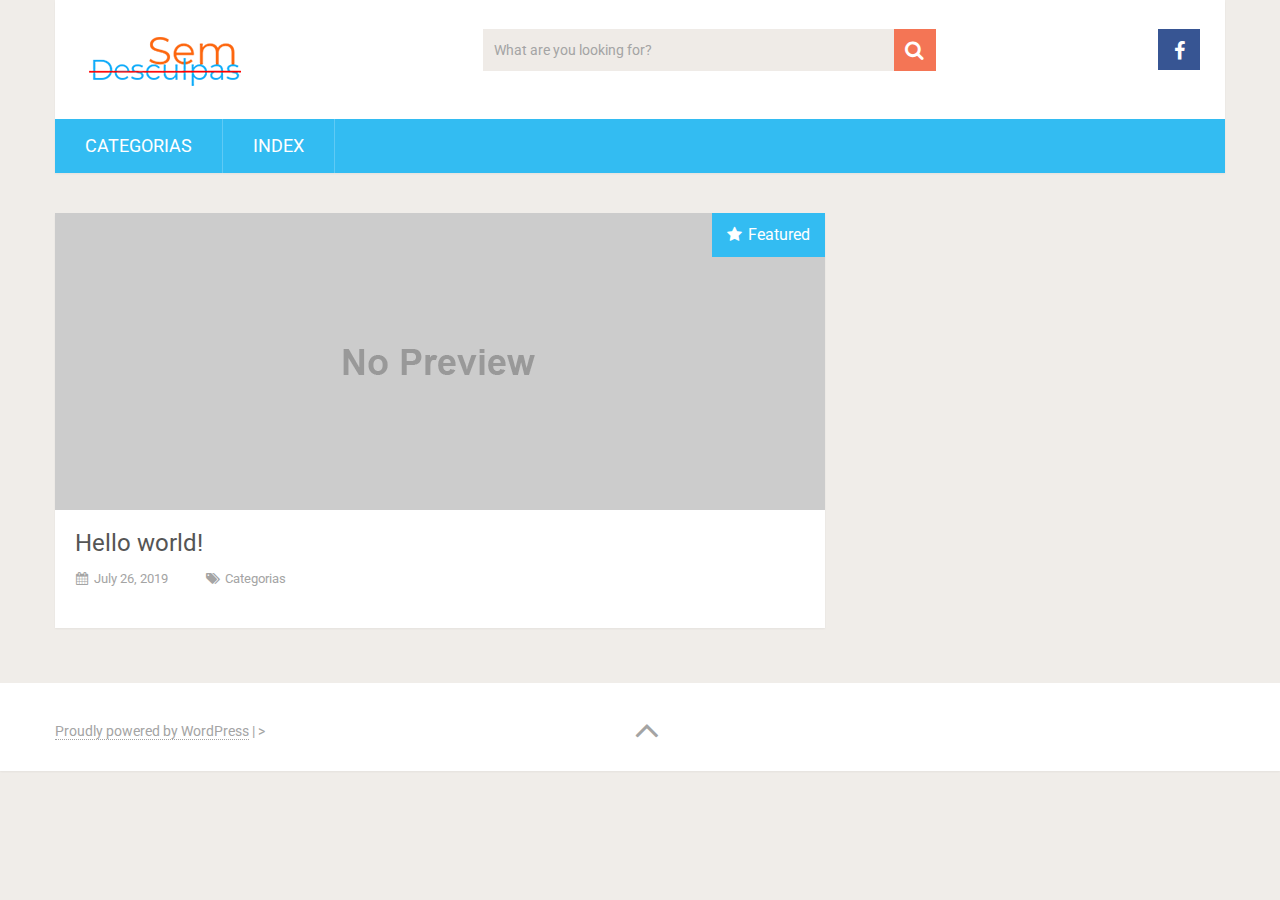
==== commit c2f62c6b: "added lista" ====
--- a/index.html
+++ b/index.html
@@ -70,11 +70,9 @@
 
 				<a href="#" id="pull" class="toggle-mobile-menu">Menu</a>
 				<nav id="navigation" class="primary-navigation mobile-menu-wrapper" role="navigation">
-											<ul class="menu clearfix">
-								<li class="cat-item cat-item-1"><a href="./category/categorias/index.html">Categorias</a>
-</li>
-						</ul>
-									</nav><!-- #site-navigation -->
+											<ul id="menu-header" class="menu clearfix"><li id="menu-item-15" class="menu-item menu-item-type-taxonomy menu-item-object-category menu-item-15"><a href="./category/categorias/index.html">Categorias</a></li>
+<li id="menu-item-16" class="menu-item menu-item-type-post_type menu-item-object-page menu-item-16"><a href="./lista/index.html">Index</a></li>
+</ul>									</nav><!-- #site-navigation -->
 			</header><!-- #masthead -->
 
 			<div id="content" class="site-content">
